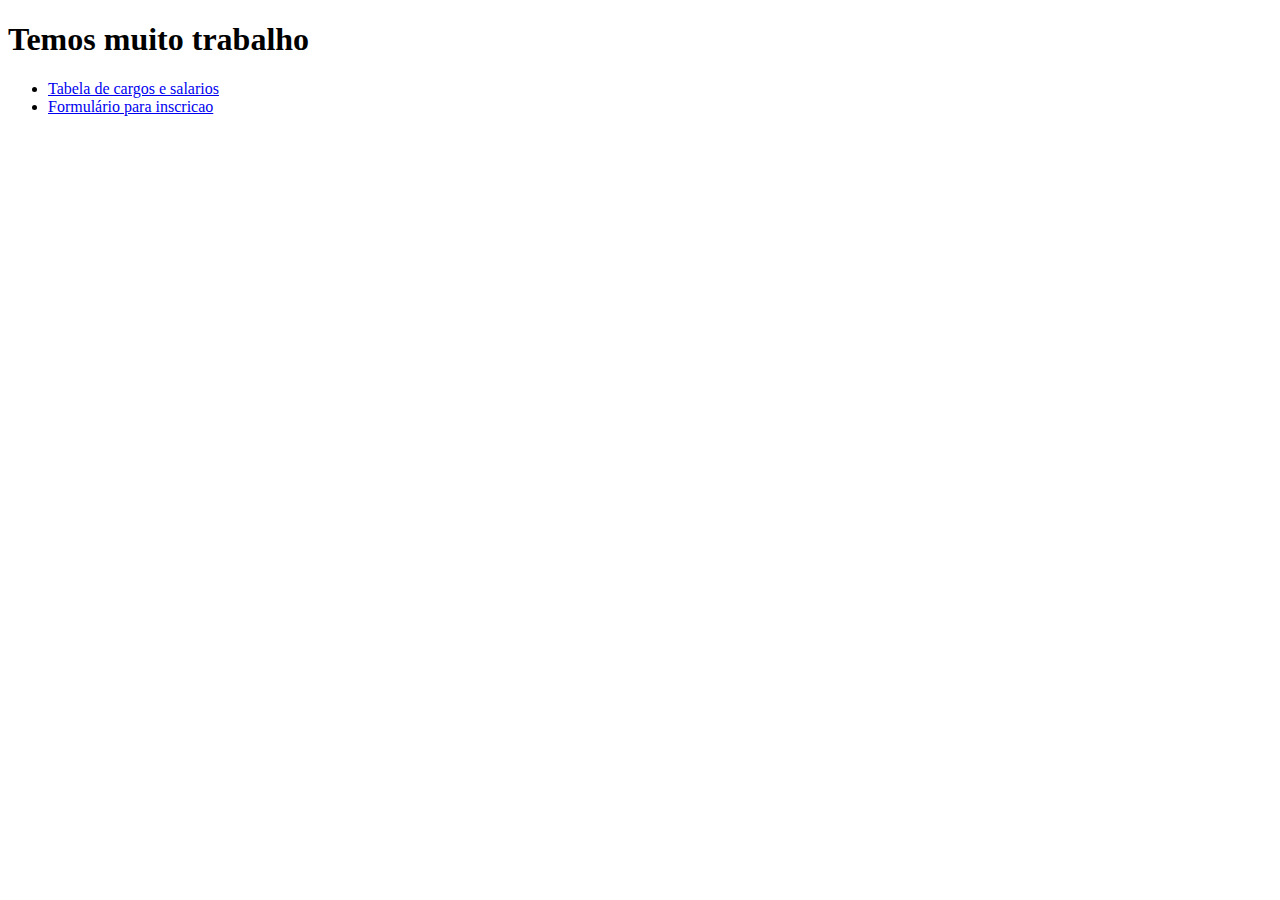
==== introCSS/index.html @ cabf3324 "first COMMIT" ====
<!DOCTYPE html>
<html lang="ept-br">
<head>
    <meta charset="UTF-8">
    <meta http-equiv="X-UA-Compatible" content="IE=edge">
    <meta name="viewport" content="width=device-width, initial-scale=1.0">
    <title>Document</title>
</head>
<body>
    <!-- titulo -->
    <h1>Temos muito trabalho</h1>

    <!-- lista -->
    <div>
        <ul>
            <li><a href="tabela.html">Tabela de cargos e salarios</a></li>
            <li><a href="form.html">Formulário para inscricao</a></li>
        </ul>
    </div>



    

</body>
</html>
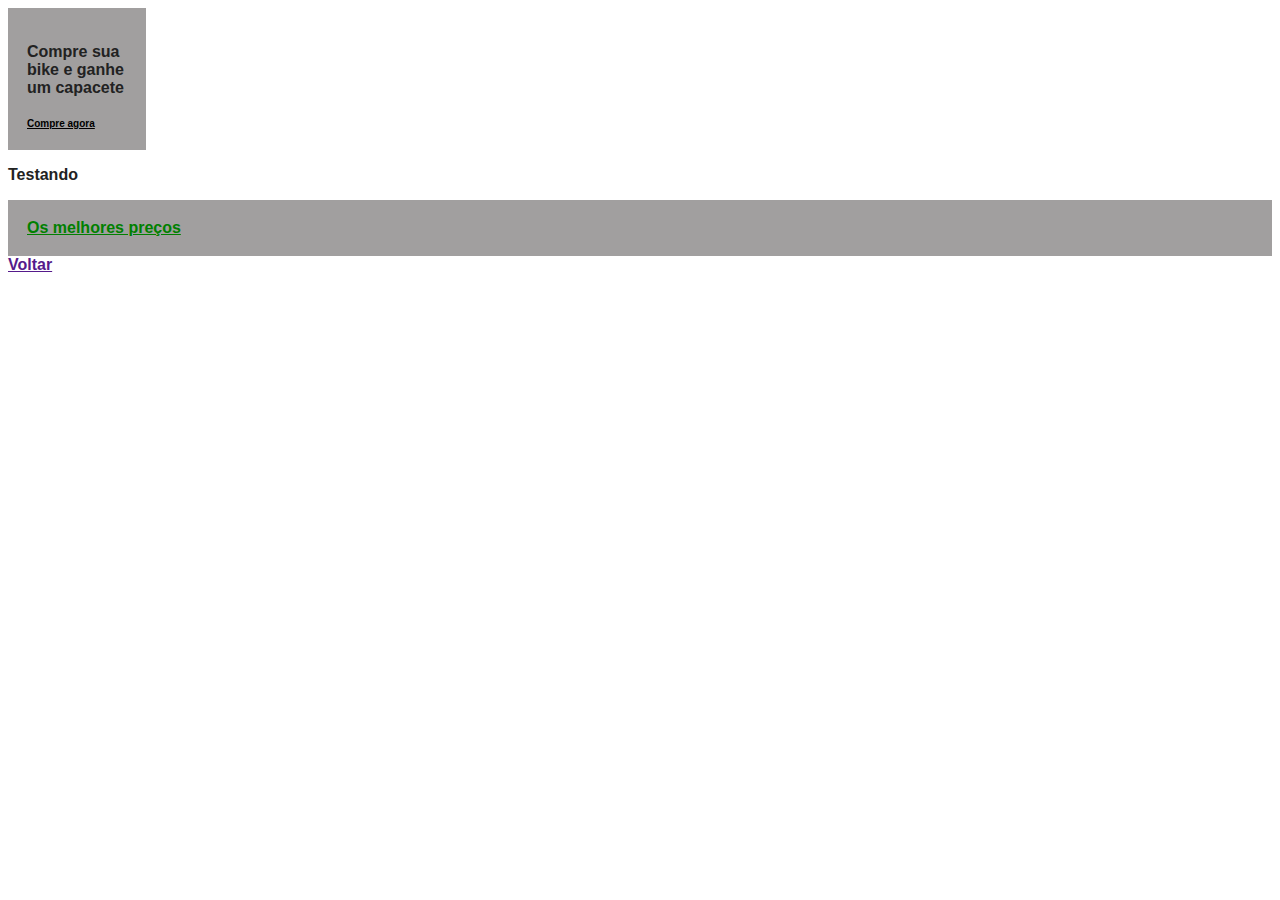
==== commit dea72d06: "add style" ====
--- a/introCSS/index.html
+++ b/introCSS/index.html
@@ -4,23 +4,22 @@
     <meta charset="UTF-8">
     <meta http-equiv="X-UA-Compatible" content="IE=edge">
     <meta name="viewport" content="width=device-width, initial-scale=1.0">
+    <link rel="stylesheet" href="style/style.css">
     <title>Document</title>
 </head>
 <body>
-    <!-- titulo -->
-    <h1>Temos muito trabalho</h1>
-
-    <!-- lista -->
-    <div>
-        <ul>
-            <li><a href="tabela.html">Tabela de cargos e salarios</a></li>
-            <li><a href="form.html">Formulário para inscricao</a></li>
-        </ul>
+    
+    <div id="principal">
+        <p>Compre sua bike e ganhe um capacete</p>
+        <a href="" class="btn-comprar">Compre agora</a>
     </div>
 
+    <p>Testando</p>
 
+    <div>
+        <a href="">Os melhores preços</a>
+    </div>
 
-    
-
+    <a href="">Voltar</a>
 </body>
 </html>--- a/introCSS/style/style.css
+++ b/introCSS/style/style.css
@@ -0,0 +1,39 @@
+* {
+    font-family: Arial, Helvetica, sans-serif;
+    font-weight: bold;
+}
+
+
+p {
+    color: #222;
+    font-size: 16px;
+}
+
+div {
+    background-color: rgb(161, 159, 159);
+    padding: 19px;
+}
+
+div a {
+    color: green;
+}
+
+.btn-comprar {
+    color: black;
+    font-size: 10px;
+}
+
+#principal {
+    width: 100px;
+}
+
+a {
+    width: 100px;
+    height: 25px;
+}
+
+a:hover {
+    font-size: 20px;
+    color: brown;
+    background-color: coral;
+}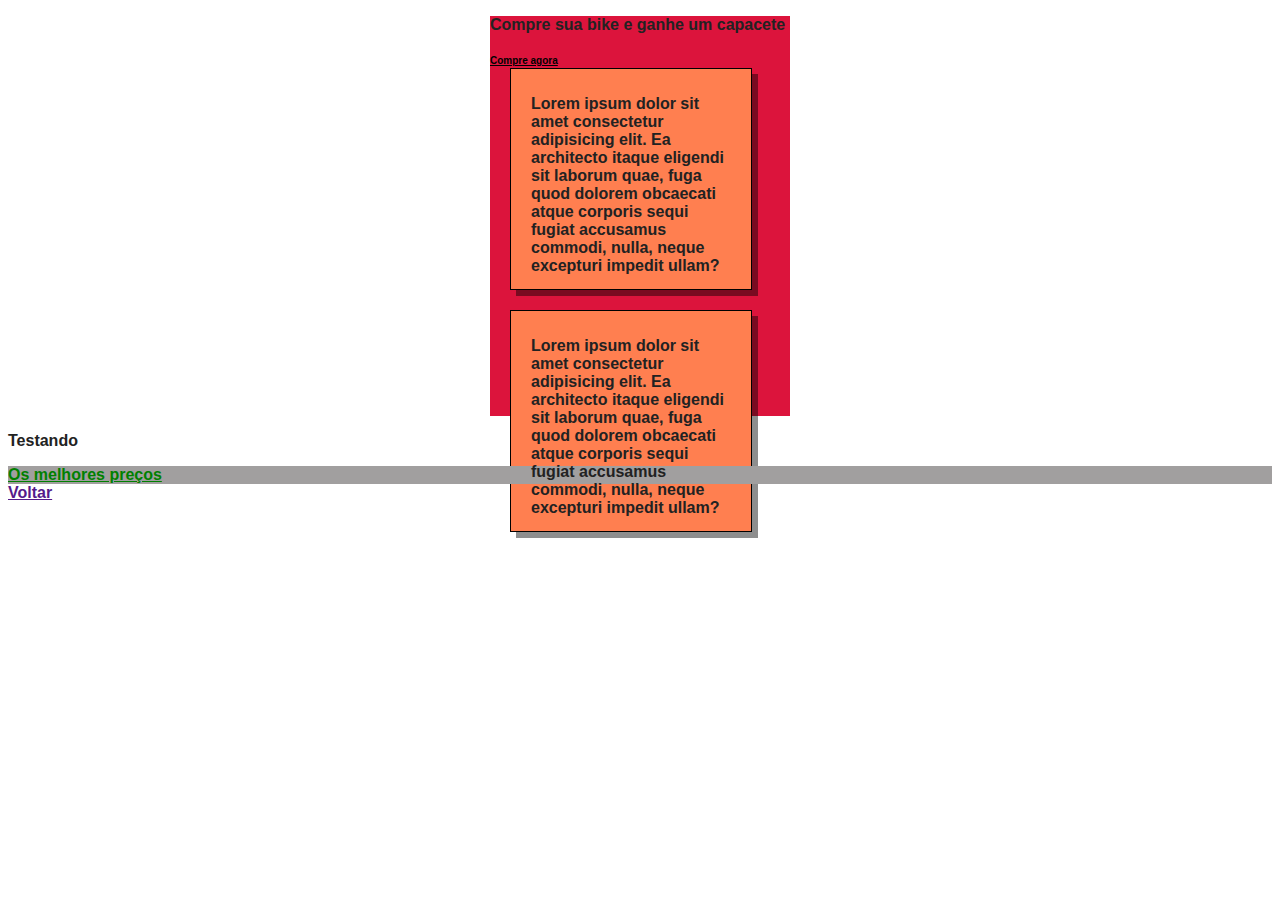
==== commit fc9d04f7: "some changes" ====
--- a/introCSS/index.html
+++ b/introCSS/index.html
@@ -12,6 +12,13 @@
     <div id="principal">
         <p>Compre sua bike e ganhe um capacete</p>
         <a href="" class="btn-comprar">Compre agora</a>
+
+        <div class="box-1">
+            <p>Lorem ipsum dolor sit amet consectetur adipisicing elit. Ea architecto itaque eligendi sit laborum quae, fuga quod dolorem obcaecati atque corporis sequi fugiat accusamus commodi, nulla, neque excepturi impedit ullam?</p>
+        </div>
+        <div class="box-2">
+            <p>Lorem ipsum dolor sit amet consectetur adipisicing elit. Ea architecto itaque eligendi sit laborum quae, fuga quod dolorem obcaecati atque corporis sequi fugiat accusamus commodi, nulla, neque excepturi impedit ullam?</p>
+        </div>
     </div>
 
     <p>Testando</p>
--- a/introCSS/style/style.css
+++ b/introCSS/style/style.css
@@ -11,7 +11,6 @@
 
 div {
     background-color: rgb(161, 159, 159);
-    padding: 19px;
 }
 
 div a {
@@ -24,7 +23,29 @@
 }
 
 #principal {
-    width: 100px;
+    width: 300px;
+    height: 400px;
+    margin: auto;
+    background-color: crimson;
+}
+.box-1 {
+    width: 200px;
+    height: 200px;
+    background-color: coral;
+    padding: 10px 20px;
+    border: 1px solid black;
+    margin-left: 20px;
+    box-shadow: rgba(0, 0, 0, 0.445) 6px 6px;
+}
+.box-2 {
+    margin-top: 20px;
+    width: 200px;
+    height: 200px;
+    background-color: coral;
+    padding: 10px 20px;
+    border: 1px solid black;
+    margin-left: 20px;
+    box-shadow: rgba(0, 0, 0, 0.445) 6px 6px;
 }
 
 a {
